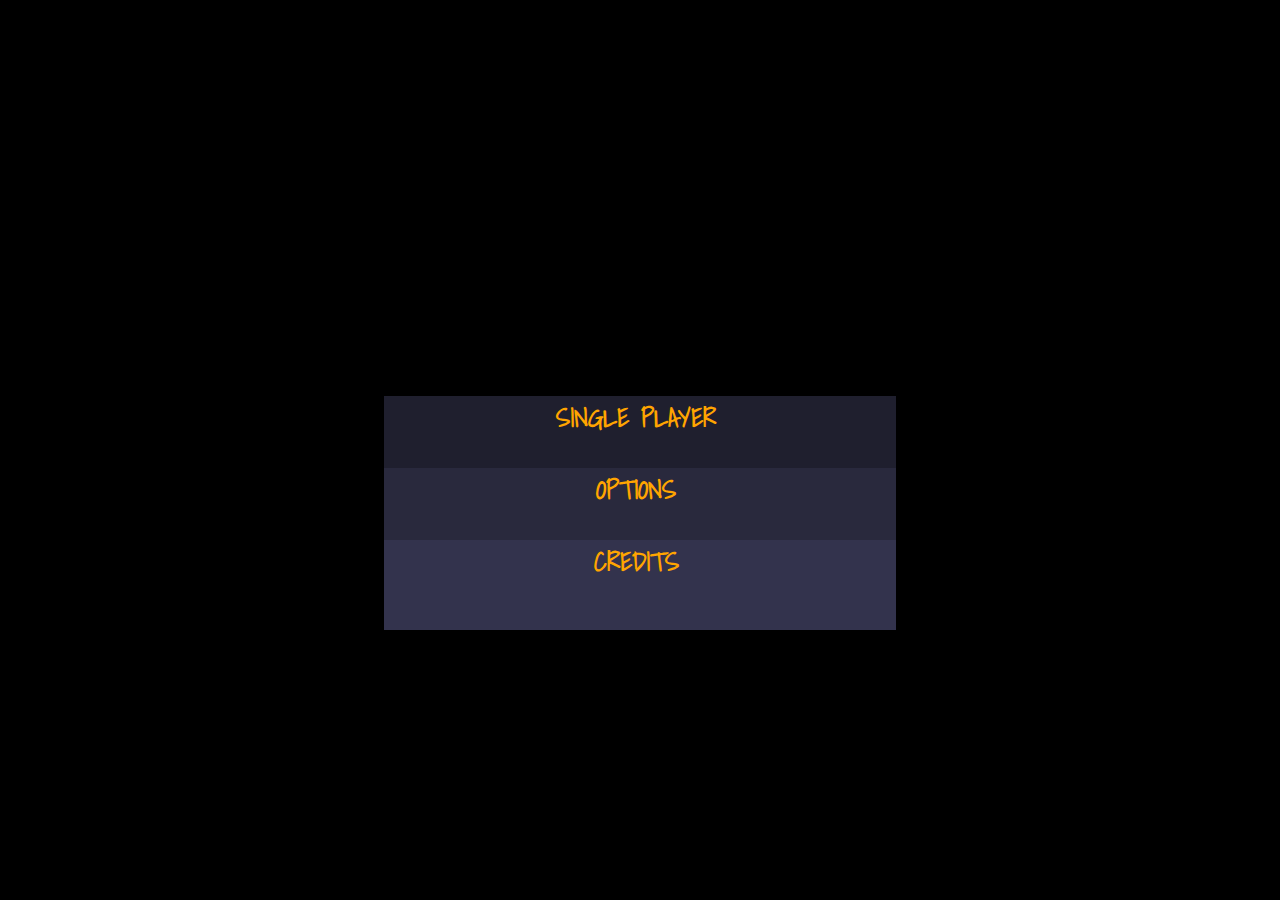
==== index.html @ 021820bc "Update index.html" ====
﻿<!DOCTYPE html>
<html lang="en">
<meta name="viewport" content="width=device-width, initial-scale=1.0, maximum-scale=1.0, user-scalable=0"> 
<head>

<link rel="stylesheet" type="text/css" href="css/MENUCSS.css">
	
</head>
<body style = "background-color:  black; margin: 0; overflow-x: hidden; overflow-y:hidden; height:92%; width:auto; -moz-user-select: none; -webkit-user-select: none; -ms-user-select:none; user-select:none;-o-user-select:none;" 
 unselectable="on"
 onselectstart="return false" 
 onmousedown="return false">

<video height="95%" width="100%" poster="mainmenupage.png" id="vid" style="controls: none">
         <source id="mp4video" type="video/mp4" src="videos/intro.mp4"></source>
</video>
</div>

<div height="100%" width="100%" style="position: fixed center;">

    <div id="single" onclick="myFunction()" style="display:block;"><p style="font-size:2vw;"><strong>SINGLE PLAYER</strong></p></div>
    <div id="options" style="display:block;"><p style="font-size:2vw;"><strong>OPTIONS</strong></p></div>
    <div id="credits" style="display:block;"><p style="font-size:2vw;"><strong>CREDITS</strong></p></div>

</div>

<a id="skipMessage" style="bottom: 5%; display: none;"><span><strong>Continue</strong></span></a>

<div id="choiceA" class="container" style="display: none;">
	
	<a id="A1" style=" right: 30%;bottom: 5%;"><span><strong>I'm gonna watch a movie...</strong></span></a>
	<a id="A2" style="bottom: 5%;"><span><strong>I'm gonna check outside...</strong></span></a>
	  
</div>

<div id="choiceA1" class="container" style="display: none;">

	<a id="A1_1" style=" right: 30%; bottom: 2%;"><span><strong>hide somewhere!</strong></span></a>
	<a id="A1_2" style="bottom: 2%; color: lightblue"><span><strong>see who is there</strong></span></a>
	
	

</div>

<div id="choiceA1_1" class="container" style="display: none;">

	<a id="A1_1_1" style="left: 20%; bottom: 9%;"><span><strong>STAY HERE!</strong></span></a>
	<a id="A1_1_2" style="left: 20%; bottom: 2%;"><span><strong>STAY HERE!</strong></span></a>
	<a id="A1_1_3" style="bottom: 9%;"><span><strong>STAY HERE!</strong></span></a>
	<a id="A1_1_4" style="bottom: 2%;"><span><strong>RUN TO THE DOOR!</strong></span></a>

</div>

<div id="choiceA1_1_4" class="container" style="display: none;">

	<a id="A1_1_4_1" style="left: 30%; bottom: 2%;"><span><strong>CHECK TO THE LEFT</strong></span></a>
	<a id="A1_1_4_2" style="bottom: 2%;"><span><strong>RUN FAST TO RIGHT</strong></span></a>

</div>
					    
<div id="choiceA1_1_4_1" class="container" style="display: none;">

	<a id="A1_1_4_1_1" style="left: 30%; bottom: 2%;"><span><strong>OPEN THE WINDOW AND RUN</strong></span></a>
	<a id="A1_1_4_1_2" style="bottom: 2%;"><span><strong>HIDE INSIDE THE OFFICE</strong></span></a>
	
</div>

<div id="choiceA1_1_4_2" class="container" style="display: none;">

	<a id="A1_1_4_2_1" style="left: 30%; bottom: 2%;"><span><strong>OPEN THE WINDOW AND RUN</strong></span></a>
	<a id="A1_1_4_2_2" style="bottom: 2%; color: darkred"><span><strong>HIDE INSIDE THE OFFICE</strong></span></a>
	
</div>
	
			  
		
<div>
					  
	<label id="layer1" style="display:none;"></label>
	<label id="layer2" style="display:none;"></label>
	<label id="layer3" style="display:none;"></label>
	<label id="layer4" style="display:none;"></label>
	<label id="layer5" style="display:none;"></label>
	<label id="layer6" style="display:none;"></label>
					  
</div>

<script type="text/javascript" src="Scripts/menu.js"></script>

</body>
</html>
---- css/MENUCSS.css ----
﻿@import url(https://fonts.googleapis.com/css?family=Shadows+Into+Light);


.content {
  position: fixed;
  height: 100%;
  width: 100%;

}

#allthethings {

  height: 100%;
  width: auto;

}

#single {
  
  position:absolute;
  bottom:46%;
  left:30%;
  height:10%;
  width:40%;
  background: #1f1f2e;
  text-align:center;
  font-size:30px;
 -webkit-transition:0.5s;
  transition:0.5s;
  color:orange;
  font-family:shadows into light;
  
  cursor:pointer;
  
  
  
}

#single:hover {
  background:#7A0000;
  color:white;
-webkit-transform:rotate(-1deg);
  transform:rotate(-2deg);
  
  
}

#options:hover {
  background:#212121;
  color:white;
   
  -webkit-transform:rotate(-2deg);
  transform:rotate(-2deg);
  
  
}

#credits:hover {
  background:#7A0000;
  color:white;
  -webkit-transform:rotate(-2deg);
  transform:rotate(-2deg);
  
}

#single p {
  position:relative;
  right:4px;
  bottom: 25px;
}
#options {
  position:absolute;
  bottom:38%;
  left:30%;
  height:10%;
  width:40%;
  background:#29293d;
  text-align:center;
  font-size:30px;
 -webkit-transition:0.5s;
  transition:0.5s;
  color:orange;
  font-family:shadows into light;
  
  cursor:pointer;
   -webkit-transition:0.5s;
  transition:0.5s;
  cursor:pointer;
}
#options p {
  position:relative;
  right:4px;
  bottom: 25px;
  
}

#credits {
  
  position:absolute;
  bottom:30%;
  left:30%;
  height:10%;
  width:40%;
  background:#33334d;
  text-align:center;
  font-size:30px;
 -webkit-transition:0.5s;
  transition:0.5s;
  color:orange;
  font-family:shadows into light;
  
  cursor:pointer;
  
}

#credits p {
  position:relative;
  right:4px;
  bottom: 25px;
  
}

/*CHOICES IN-GAME DOWN BELOW*/

.container {
  top:30%;
  width: 35%;
}

a {
  display: block;
  color: white;
  text-transform: uppercase;
  text-decoration: none;
  font-family: sans-serif;
  font-size: 1.2vw;
  width: 20%;
  position: fixed;
  z-index: 10;
  background-image: linear-gradient(to right top, #3f3f3f, #373737, #2f2f2f, #272727, #1f1f1f);
  right:5%;
}

a:hover {
  background: #87C0D3;
}

span {
  display: block;
  padding: 8px 30px;
  position: relative;
  z-index: 10;
  background: inherit;
  text-align: center;
}

a::before, a::after, span::before, span::after {
  content: "";
  display: block;
  position: absolute;
  width: 90%;
  height: 50%;
  background: inherit;
  z-index: -1;
  background-clip: padding-box;
  border-color: #eee;
  border-style: solid;
  border-width: 0;
}

a::before {
  top: -6px;
  left: 15%;
  -webkit-transform: skew(45deg);
  -moz-transform: skew(45deg);
  -ms-transform: skew(45deg);
  -o-transform: skew(45deg);
  transform: skew(45deg);
  border-top-width: 6px;
  border-right-width: 6px;
}

a::after {
  top: -6px;
  right: 15%;
  -webkit-transform: skew(-45deg);
  -moz-transform: skew(-45deg);
  -ms-transform: skew(-45deg);
  -o-transform: skew(-45deg);
  transform: skew(-45deg);
  border-top-width: 6px;
  border-left-width: 6px;
}

span::before {
  top: 50%;
  left: 15%;
  -webkit-transform: skew(-45deg);
  -moz-transform: skew(-45deg);
  -ms-transform: skew(-45deg);
  -o-transform: skew(-45deg);
  transform: skew(-45deg);
  border-bottom-width: 6px;
  border-right-width: 6px;
}

span::after {
  top: 50%;
  right: 15%;
  -webkit-transform: skew(45deg);
  -moz-transform: skew(45deg);
  -ms-transform: skew(45deg);
  -o-transform: skew(45deg);
  transform: skew(45deg);
  border-bottom-width: 6px;
  border-left-width: 6px;
}
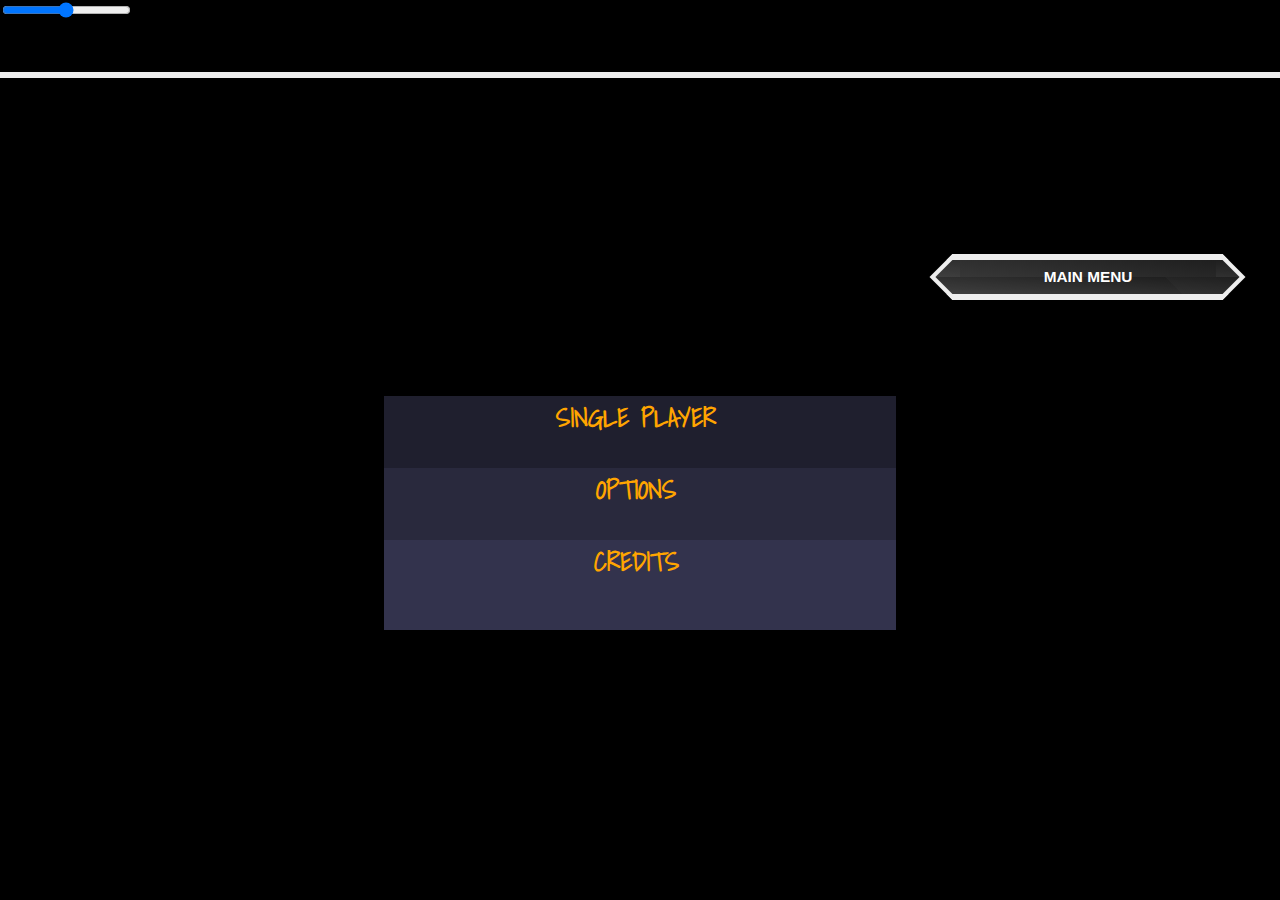
==== commit f287fadd: "Update index.html" ====
--- a/index.html
+++ b/index.html
@@ -9,7 +9,14 @@
 <body style = "background-color:  black; margin: 0; overflow-x: hidden; overflow-y:hidden; height:92%; width:auto; -moz-user-select: none; -webkit-user-select: none; -ms-user-select:none; user-select:none;-o-user-select:none;" 
  unselectable="on"
  onselectstart="return false" 
- onmousedown="return false">
+ onmousedown="return false" scroll="no">
+
+
+<div class="slidecontainer">
+  <input type="range" min="1" max="100" value="50" class="slider" id="myRange">
+  <p>Value: <span id="demo"></span></p>
+</div>p
+
 
 <video height="95%" width="100%" poster="mainmenupage.png" id="vid" style="controls: none">
          <source id="mp4video" type="video/mp4" src="videos/intro.mp4"></source>
@@ -24,7 +31,15 @@
 
 </div>
 
+<div id="lightbox">
+
+<a id="MainMenu" bottom: 5%; display: none;"><span><strong>Main menu</strong></span></a>
+
+</div>
+
 <a id="skipMessage" style="bottom: 5%; display: none;"><span><strong>Continue</strong></span></a>
+
+<a id="skipStory" style="left: 50%; bottom: 5%; display: none;"><span><strong>Skip Story</strong></span></a>
 
 <div id="choiceA" class="container" style="display: none;">
 	
@@ -71,6 +86,14 @@
 	<a id="A1_1_4_2_2" style="bottom: 2%; color: darkred"><span><strong>HIDE INSIDE THE OFFICE</strong></span></a>
 	
 </div>
+
+<div id="FINAL" class="container" style="display: none;">
+
+	<a id="FINAL1" style="left: 10%; bottom: 2%;"><span><strong>GRAB PHONE</strong></span></a>
+	<a id="FINAL2" style="left: 45%; bottom: 2%;"><span><strong>GRAB CAR KEY</strong></span></a>
+	<a id="FINAL3" style="left: 80%; bottom: 2%; color: darkred"><span><strong>USE COMPUTER</strong></span></a>
+	
+</div>
 	
 			  
 		
@@ -82,6 +105,7 @@
 	<label id="layer4" style="display:none;"></label>
 	<label id="layer5" style="display:none;"></label>
 	<label id="layer6" style="display:none;"></label>
+	<label id="layer7" style="display:none;"></label>
 					  
 </div>
 
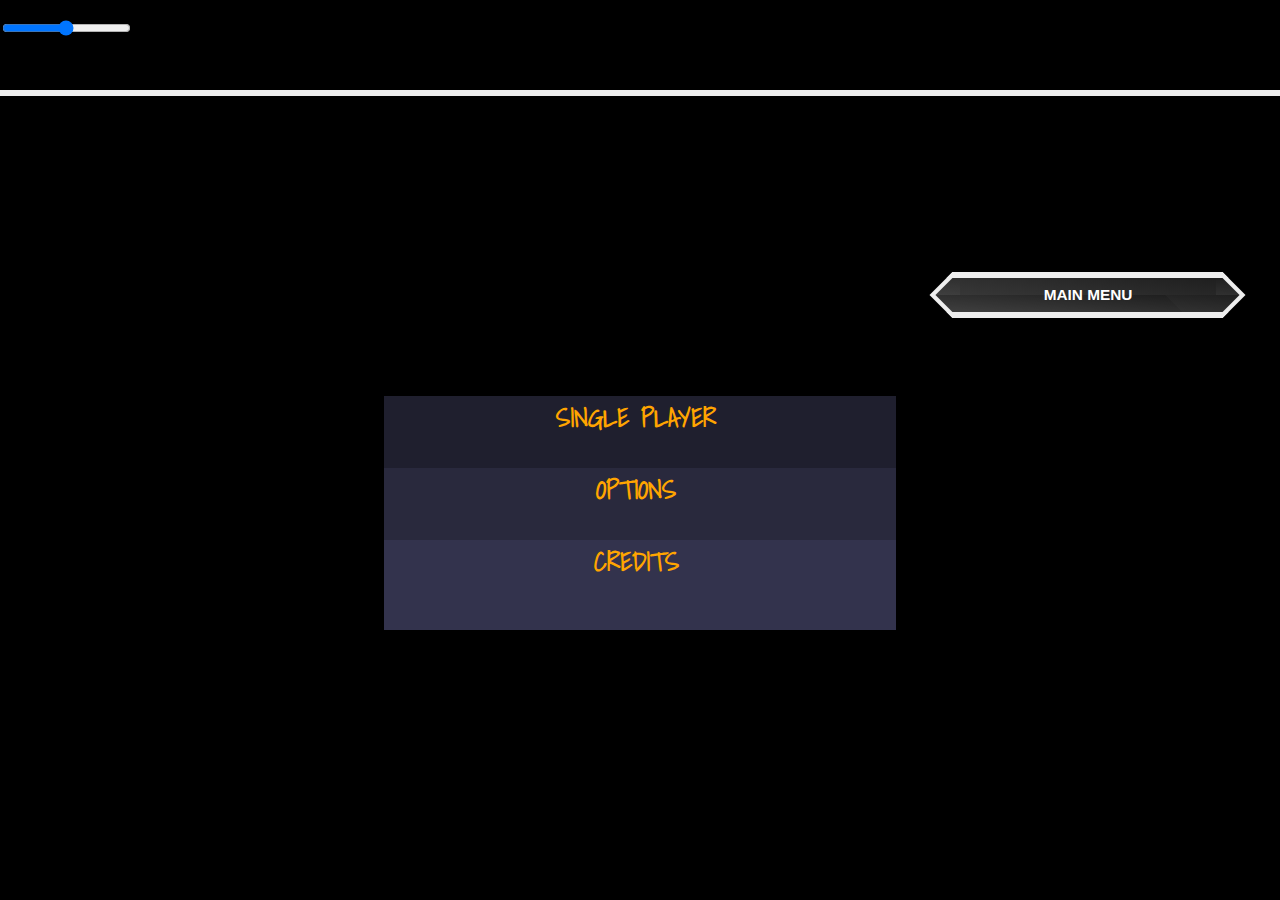
==== commit fee44c2d: "Update index.html" ====
--- a/index.html
+++ b/index.html
@@ -12,10 +12,10 @@
  onmousedown="return false" scroll="no">
 
 
-<div class="slidecontainer">
+/*<div class="slidecontainer">
   <input type="range" min="1" max="100" value="50" class="slider" id="myRange">
   <p>Value: <span id="demo"></span></p>
-</div>p
+</div>*/
 
 
 <video height="95%" width="100%" poster="mainmenupage.png" id="vid" style="controls: none">
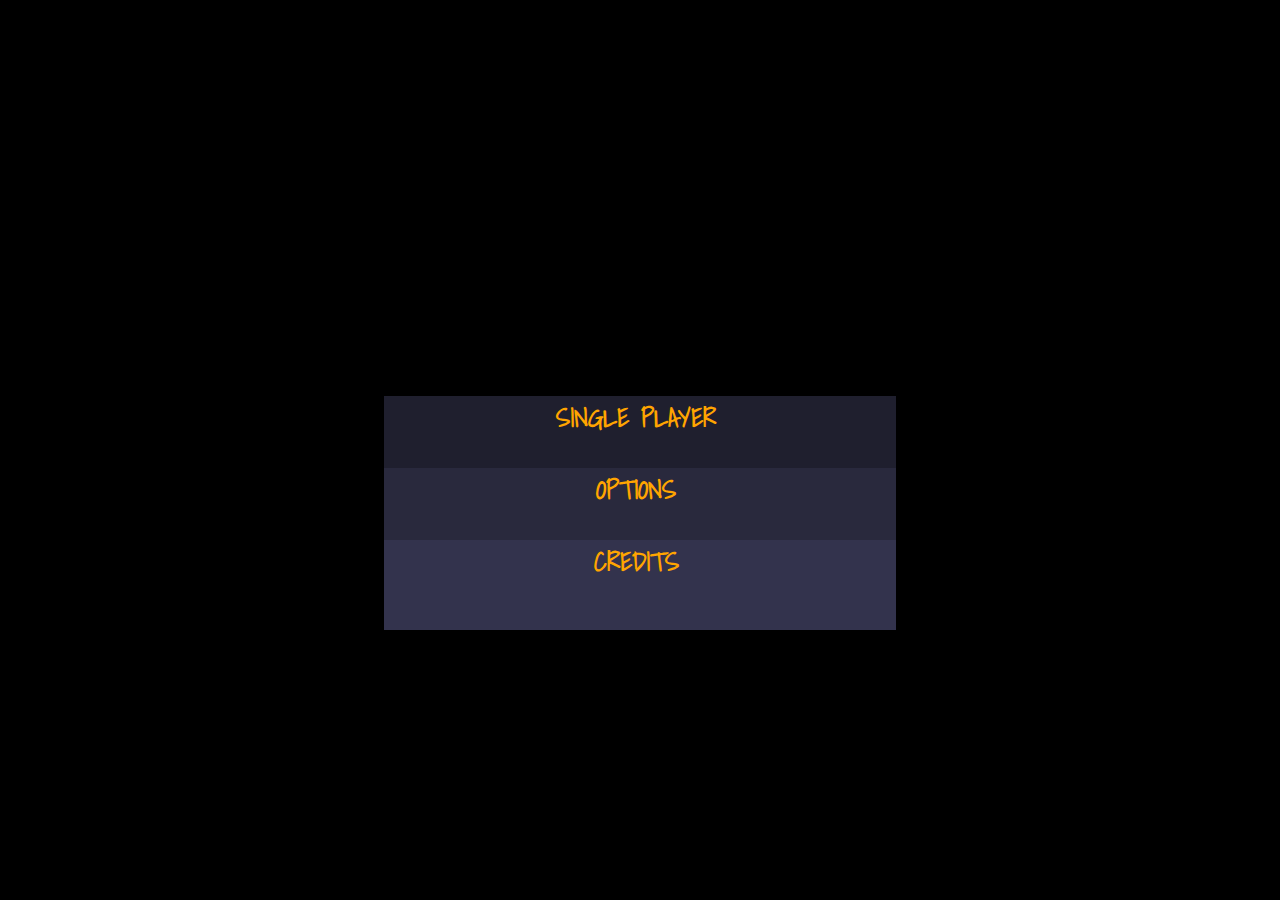
==== commit a3f690f2: "Update index.html" ====
--- a/index.html
+++ b/index.html
@@ -11,11 +11,12 @@
  onselectstart="return false" 
  onmousedown="return false" scroll="no">
 
-
-/*<div class="slidecontainer">
+<div id="optionMenu" style="display:none;">
+<div class="slidecontainer">
   <input type="range" min="1" max="100" value="50" class="slider" id="myRange">
   <p>Value: <span id="demo"></span></p>
-</div>*/
+</div>
+</div>
 
 
 <video height="95%" width="100%" poster="mainmenupage.png" id="vid" style="controls: none">
@@ -31,7 +32,7 @@
 
 </div>
 
-<div id="lightbox">
+<div id="lightbox" style="display: none;">
 
 <a id="MainMenu" bottom: 5%; display: none;"><span><strong>Main menu</strong></span></a>
 
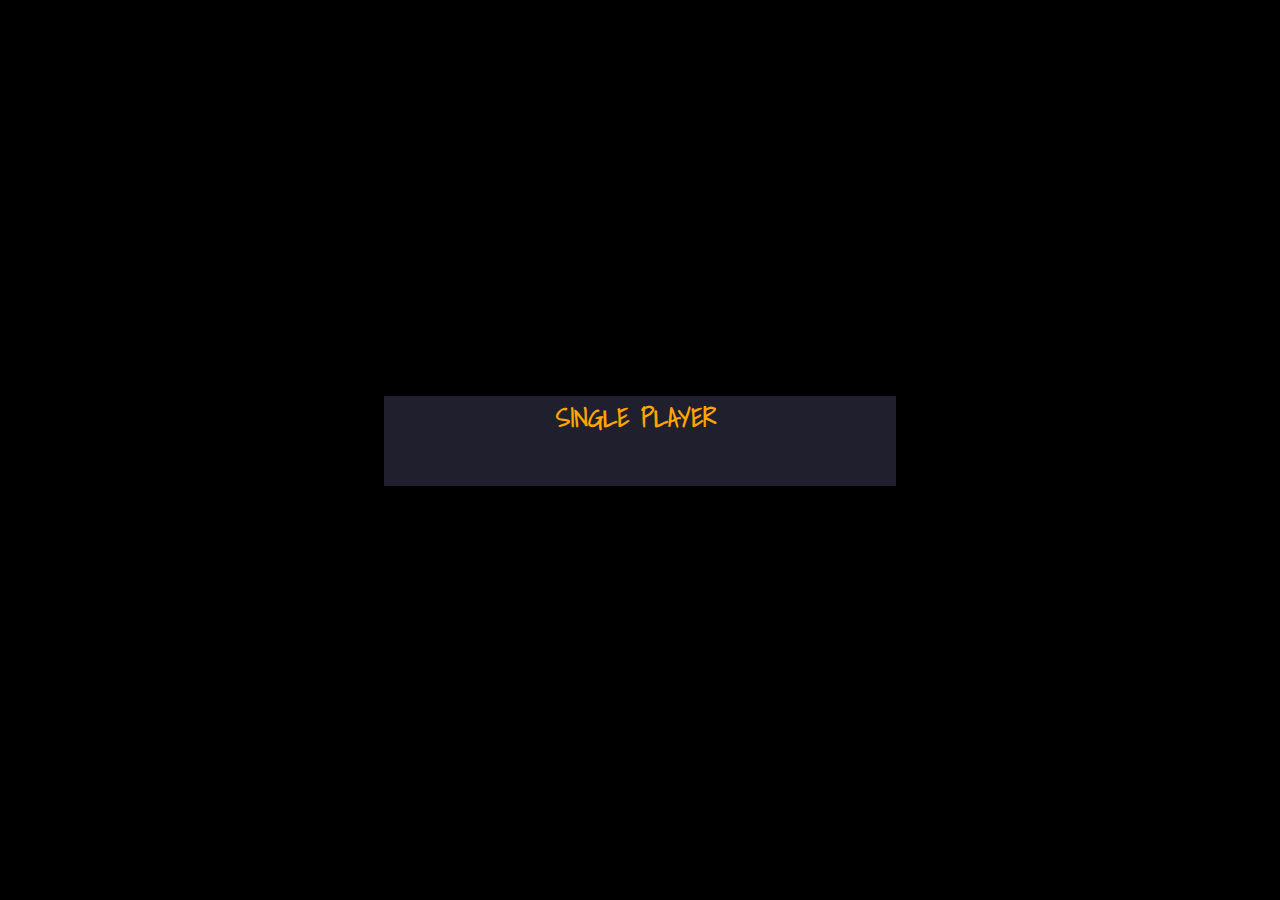
==== commit 184416a8: "Update index.html" ====
--- a/index.html
+++ b/index.html
@@ -19,7 +19,7 @@
 </div>
 
 
-<video height="95%" width="100%" poster="mainmenupage.png" id="vid" style="controls: none">
+<video id="vid" height="95%" width="100%" poster="mainmenupage.png" style="controls: none">
          <source id="mp4video" type="video/mp4" src="videos/intro.mp4"></source>
 </video>
 </div>
@@ -27,8 +27,8 @@
 <div height="100%" width="100%" style="position: fixed center;">
 
     <div id="single" onclick="myFunction()" style="display:block;"><p style="font-size:2vw;"><strong>SINGLE PLAYER</strong></p></div>
-    <div id="options" style="display:block;"><p style="font-size:2vw;"><strong>OPTIONS</strong></p></div>
-    <div id="credits" style="display:block;"><p style="font-size:2vw;"><strong>CREDITS</strong></p></div>
+    <!--<div id="options" style="display:block;"><p style="font-size:2vw;"><strong>OPTIONS</strong></p></div>
+    <div id="credits" style="display:block;"><p style="font-size:2vw;"><strong>CREDITS</strong></p></div>-->
 
 </div>
 
@@ -38,21 +38,18 @@
 
 </div>
 
-<a id="skipMessage" style="bottom: 5%; display: none;"><span><strong>Continue</strong></span></a>
-
-<a id="skipStory" style="left: 50%; bottom: 5%; display: none;"><span><strong>Skip Story</strong></span></a>
-
+<a id="skipMessage" onclick="functionEl()" style="bottom: 25%; display: none;"><span><strong>Continue</strong></span></a>
 <div id="choiceA" class="container" style="display: none;">
 	
-	<a id="A1" style=" right: 30%;bottom: 5%;"><span><strong>I'm gonna watch a movie...</strong></span></a>
-	<a id="A2" style="bottom: 5%;"><span><strong>I'm gonna check outside...</strong></span></a>
+	<a id="A1" style=" right: 70%; bottom: 0%;"><span><strong>I'm gonna watch a movie...</strong></span></a>
+	<a id="A2" style="right: 40%; bottom: 0%;"><span><strong>I'm gonna check outside...</strong></span></a>
 	  
 </div>
 
 <div id="choiceA1" class="container" style="display: none;">
 
-	<a id="A1_1" style=" right: 30%; bottom: 2%;"><span><strong>hide somewhere!</strong></span></a>
-	<a id="A1_2" style="bottom: 2%; color: lightblue"><span><strong>see who is there</strong></span></a>
+	<a id="A1_1" style=" right: 30%; bottom: 0%;"><span><strong>hide somewhere!</strong></span></a>
+	<a id="A1_2" style="bottom: 0%; color: lightblue"><span><strong>see who is there</strong></span></a>
 	
 	
 
@@ -69,8 +66,8 @@
 
 <div id="choiceA1_1_4" class="container" style="display: none;">
 
-	<a id="A1_1_4_1" style="left: 30%; bottom: 2%;"><span><strong>CHECK TO THE LEFT</strong></span></a>
-	<a id="A1_1_4_2" style="bottom: 2%;"><span><strong>RUN FAST TO RIGHT</strong></span></a>
+	<a id="A1_1_4_1" style="left: 30%; bottom: 0%;"><span><strong>CHECK TO THE LEFT</strong></span></a>
+	<a id="A1_1_4_2" style="bottom: 0%;"><span><strong>RUN FAST TO RIGHT</strong></span></a>
 
 </div>
 					    
@@ -90,9 +87,9 @@
 
 <div id="FINAL" class="container" style="display: none;">
 
-	<a id="FINAL1" style="left: 10%; bottom: 2%;"><span><strong>GRAB PHONE</strong></span></a>
-	<a id="FINAL2" style="left: 45%; bottom: 2%;"><span><strong>GRAB CAR KEY</strong></span></a>
-	<a id="FINAL3" style="left: 80%; bottom: 2%; color: darkred"><span><strong>USE COMPUTER</strong></span></a>
+	<a id="FINAL1" style="left: 10%; bottom: 80%;"><span><strong>GRAB PHONE</strong></span></a>
+	<a id="FINAL2" style="left: 45%; bottom: 80%;"><span><strong>GRAB CAR KEY</strong></span></a>
+	<a id="FINAL3" style="left: 80%; bottom: 80%; color: darkred"><span><strong>USE COMPUTER</strong></span></a>
 	
 </div>
 	
@@ -106,8 +103,7 @@
 	<label id="layer4" style="display:none;"></label>
 	<label id="layer5" style="display:none;"></label>
 	<label id="layer6" style="display:none;"></label>
-	<label id="layer7" style="display:none;"></label>
-					  
+	<label id="layer7" style="display:none;"></label>				  
 </div>
 
 <script type="text/javascript" src="Scripts/menu.js"></script>
